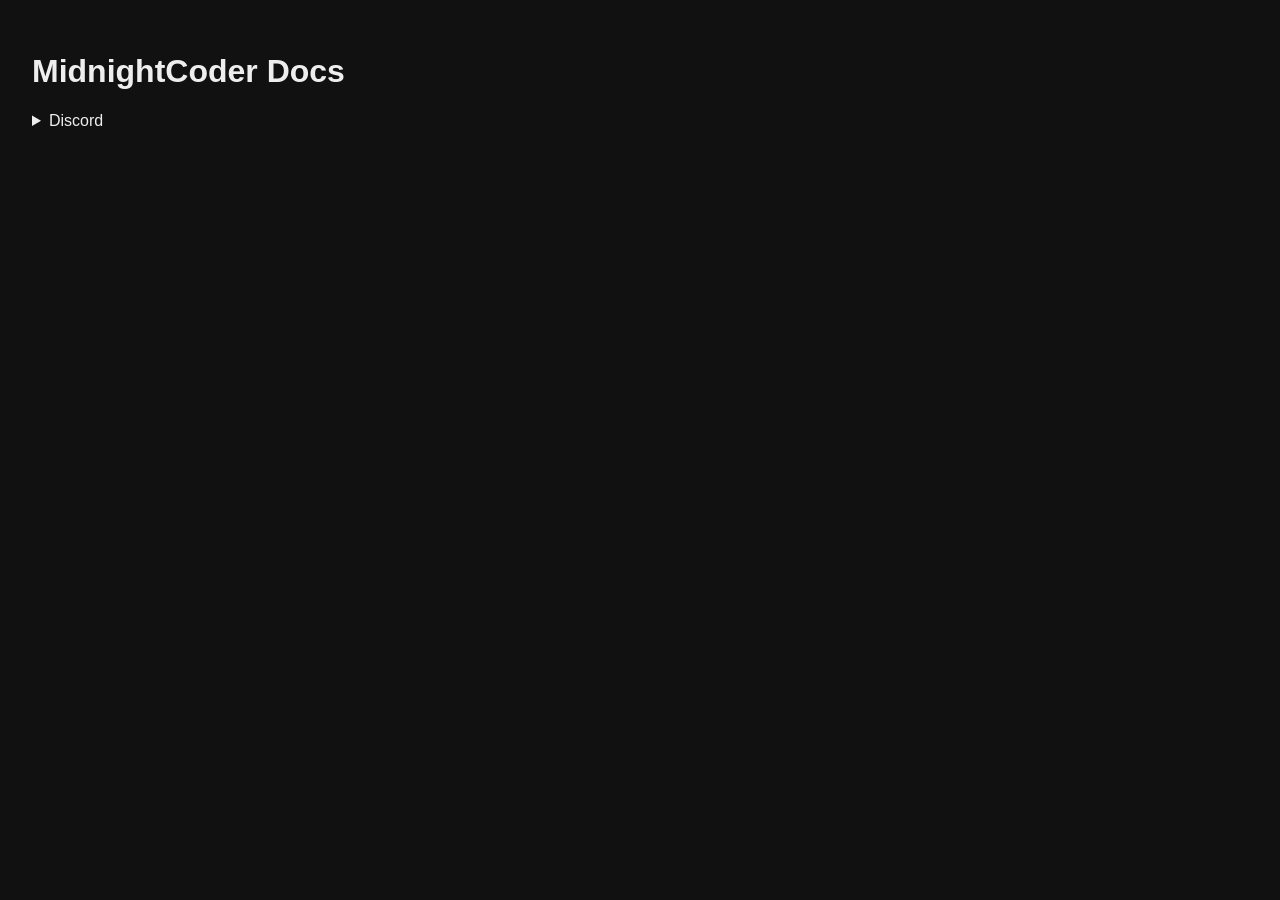
==== index.html @ e84885e2 "feat: cooking" ====
<!DOCTYPE html>
<html lang="en">
<head>
  <meta charset="UTF-8">
  <meta name="viewport" content="width=device-width, initial-scale=1.0">
  <title>MidnightCoder Docs</title>
  <link rel="stylesheet" href="style.css">
</head>
<body>
  <div id="elm"></div>
  <script src="elm.js"></script>
  <script>
    Elm.Main.init({ node: document.getElementById('elm') });
  </script>
</body>
</html>
---- style.css ----
* {
  box-sizing: border-box;
}

body {
  margin: 0;
  padding: 0;
  font-family: sans-serif;
  background: #111;
  color: #eee;
}

.page {
  padding: 2rem;
}

.h1 {
  background-color: #333;
  color: #000;
}
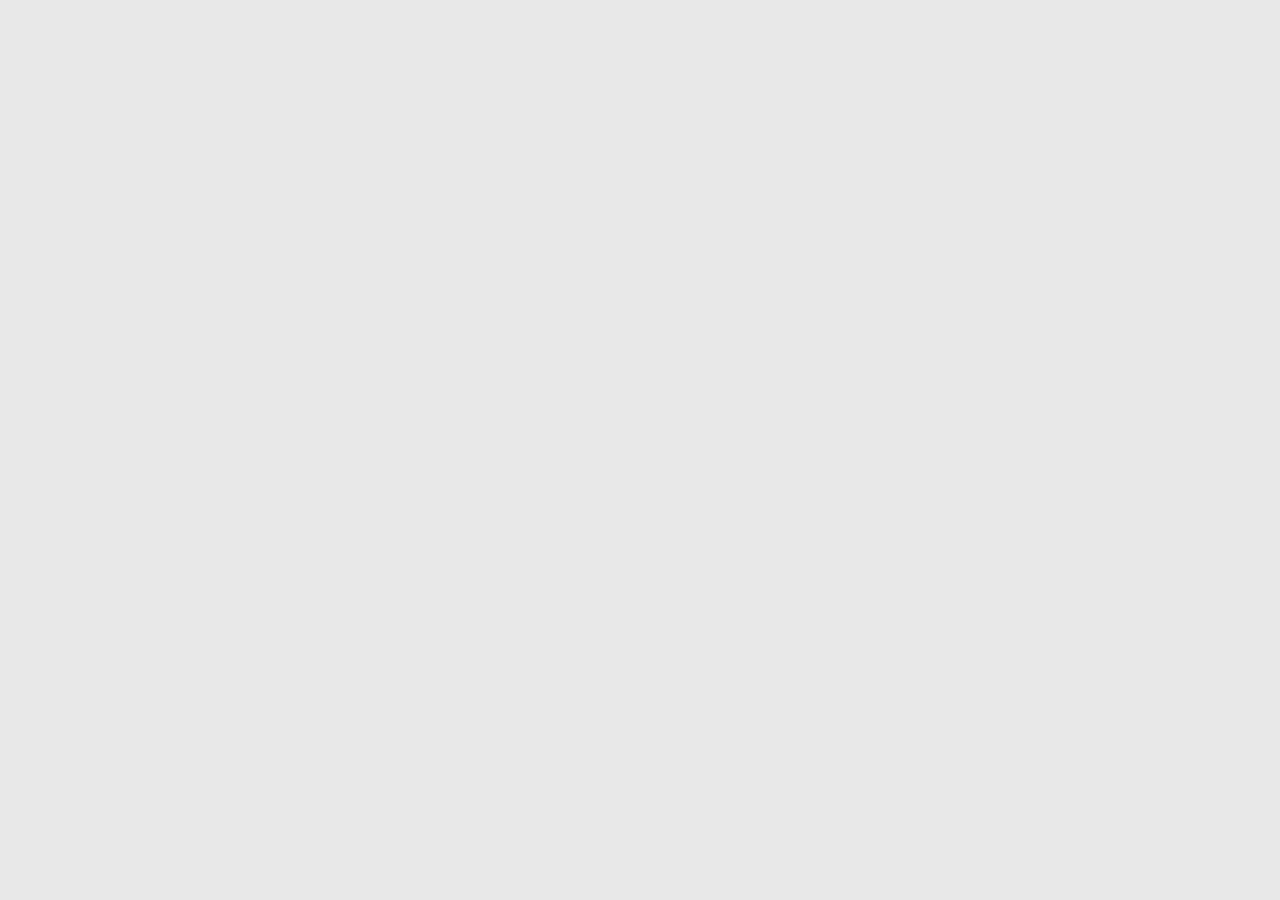
==== commit 7c9095d3: "feat: big change, created FE lib for elm" ====
--- a/index.html
+++ b/index.html
@@ -5,6 +5,10 @@
   <meta name="viewport" content="width=device-width, initial-scale=1.0">
   <title>MidnightCoder Docs</title>
   <link rel="stylesheet" href="style.css">
+  <link rel="stylesheet" href="midnight-ui/tokens.css">
+  <link rel="stylesheet" href="midnight-ui/Card/card.css">
+  <link rel="stylesheet" href="midnight-ui/Navbar/navbar.css">
+  <link rel="stylesheet" href="midnight-ui/Accordion/accordion.css">
 </head>
 <body>
   <div id="elm"></div>
--- a/style.css
+++ b/style.css
@@ -1,3 +1,11 @@
+:root {
+  --midnight-purple-color: rgba(40, 0, 60, 1);
+  --aurora-green-color: rgba(0, 234, 141, 0.5);
+  --custom-white: rgba(255, 255, 255, 0.5);
+  --black-background-color: rgba(0, 0, 0, 0.5);
+  --midnight-inner-card-background-color: rgba(105, 105, 105, 0.5);
+}
+
 * {
   box-sizing: border-box;
 }
@@ -6,15 +14,204 @@
   margin: 0;
   padding: 0;
   font-family: sans-serif;
-  background: #111;
+  background: rgba(210, 210, 210, 0.5);
   color: #eee;
-}
-
-.page {
+  width: 100%;
+}
+
+.homePage {
+  display: flex;
+  min-height: 100vh;
+  gap: 1rem;
+
+  & h1 {
+    color: black;
+  }
+
+  & > div {
+    display: flex;
+    flex-direction: column;
+    gap: 1rem;
+    width: 100%;
+  }
+}
+
+
+.accordion {
   padding: 2rem;
-}
-
-.h1 {
-  background-color: #333;
-  color: #000;
-}
+  display: flex;
+  flex-direction: column;
+  gap: 1rem;
+  border-radius: 10px;
+  width: 100%;
+
+  & details {
+    padding: 1rem;
+  }
+
+  & details:hover {
+    cursor: pointer;
+  }
+
+  & details > summary {
+    list-style: none;
+  }
+
+  & details > summary::-webkit-details-marker {
+    display: none;
+  }
+
+  & details::details-content {
+    opacity: 0;
+    height: 0;
+    overflow: hidden;
+
+    transition:
+      opacity .3s ease,
+      height .3s ease,
+      content-visibility .3s allow-discrete;
+  }
+
+  & details[open]::details-content {
+    opacity: 1;
+    height: auto;
+  }
+}
+
+.accordionLight {
+  background-color: #fff;
+  color: black;
+  box-shadow: 0px 1px 1px var(--black-background-color);
+  width: 100%;
+
+  & a {
+    color: black;
+  }
+}
+
+.accordionMidnight {
+  background-color: var(--midnight-purple-color);
+  color: white;
+  box-shadow: -10px 0px 1px -5px var(--aurora-green-color);
+  border: 1px solid var(--aurora-green-color);
+  width: 100%;
+  overflow: auto;
+
+  & div {
+    width: 100%;
+    height: 100%;
+    background-color: var(--midnight-inner-card-background-color);
+    padding: 12px;
+    border-radius: 10px;
+    height: 250px;
+  }
+
+  & a {
+    color: var(--aurora-green-color);
+  }
+}
+
+.accordionContainer {
+  display: flex;
+  width: 100%;
+  gap: 16px;
+  max-height: 300px;
+}
+
+.card {
+  background-color: var(--custom-white);
+  padding: 2rem;
+  border-radius: 10px;
+  color: black;
+  box-shadow: 0px 1px 1px rgba(0, 0, 0, 0.5);
+}
+
+
+.navbar {
+  background-color: var(--midnight-purple-color);
+  min-height: 100vh;
+  color: white;
+  padding: 1rem;
+
+  /* overflow:hidden clips the words while they shrink to width 0,
+     so nothing spills out of the rail during the slide. */
+  overflow: hidden;
+
+  /* THE SLIDE. Animate the rail's own max-width. "quick but smooth"
+     = a short duration (0.2s) + an easing curve (ease). */
+  transition: max-width 0.2s ease;
+
+  & button {
+    background-color: var(--midnight-purple-color);
+    padding: 0.5rem;
+    border-radius: 4px;
+    color: white;
+    border: 1px solid var(--aurora-green-color);
+  }
+
+  & button:hover {
+    cursor: pointer;
+    color: var(--aurora-green-color);
+  }
+}
+
+/* The two states live on the RAIL itself (class "navbar navbarOpen"),
+   so the width belongs here — not on the label. */
+.navbarOpen {
+  max-width: 200px;
+}
+
+.navbarClosed {
+  max-width: 80px;
+}
+
+/* The words. Fade them via opacity; the transition makes the fade smooth. */
+.navLabel {
+  white-space: nowrap; /* never wrap mid-slide */
+  transition: opacity 0.2s ease;
+}
+
+/* When the rail is collapsed, hide the words. Icons stay visible. */
+.navbarClosed .navLabel {
+  opacity: 0;
+}
+
+/* The list: kill default <ul> bullets + indent, stack items vertically. */
+.navItems {
+  list-style: none;   /* removes the • dots */
+  padding: 0;         /* <ul> ships with ~40px left padding by default */
+  margin: 1rem 0 0;
+  display: flex;
+  flex-direction: column;
+  gap: 0.25rem;
+}
+
+/* Each link: icon and word on ONE row, not stacked. */
+.navItems a {
+  display: flex;
+  align-items: center;    /* vertically center icon with word */
+  gap: 0.75rem;           /* space between icon and word */
+  padding: 0.5rem;
+  border-radius: 4px;
+  color: white;           /* kills the default blue link color */
+  text-decoration: none;  /* kills the underline */
+}
+
+.navItems a:hover {
+  color: var(--aurora-green-color);
+  background-color: rgba(255, 255, 255, 0.05);
+}
+
+/* Keep the icon from squashing when the rail is narrow. */
+.navIcon {
+  display: flex;
+  flex-shrink: 0;
+}
+
+
+.topHomePage {
+  display: flex;
+  flex-direction: column;
+  gap: 48px;
+  width: 100%;
+}
--- a/midnight-ui/tokens.css
+++ b/midnight-ui/tokens.css
@@ -0,0 +1,15 @@
+/* Shared designs for the Midnight Coder UI Library */
+:root {
+  --mc-purple: rgba(40, 0, 60, 1);
+  --mc-aurora: rgba(0, 234, 141, 0.5);
+  --mc-white: rgba(255, 255, 255, 0.5);
+  --mc-shadow: rgba(0, 0, 0, 0.5);
+  --mc-inner-card-bg: rgba(105, 105, 105, 0.5);
+}
+
+/* Minimal reset shared by all components. */
+*,
+*::before,
+*::after {
+  box-sizing: border-box;
+}
--- a/midnight-ui/Card/card.css
+++ b/midnight-ui/Card/card.css
@@ -0,0 +1,18 @@
+/* Midnight UI — Card. Requires tokens.css. */
+
+.mc-card {
+  padding: 2rem;
+  border-radius: 10px;
+  box-shadow: 0px 1px 1px var(--mc-shadow);
+}
+
+.mc-card--light {
+  background-color: var(--mc-white);
+  color: black;
+}
+
+.mc-card--midnight {
+  background-color: var(--mc-purple);
+  color: white;
+  border: 1px solid var(--mc-aurora);
+}
--- a/midnight-ui/Navbar/navbar.css
+++ b/midnight-ui/Navbar/navbar.css
@@ -0,0 +1,76 @@
+/* Midnight UI — Navbar. Requires tokens.css. */
+
+.mc-navbar {
+  display: flex;
+  flex-direction: column;
+  background-color: var(--mc-purple);
+  min-height: 100vh;
+  color: white;
+  padding: 1rem;
+
+  /* Clip the words while they shrink to width 0 during the slide. */
+  overflow: hidden;
+
+  /* The slide: quick (0.2s) + eased. */
+  transition: max-width 0.2s ease;
+}
+
+.mc-navbar--open {
+  max-width: 200px;
+}
+
+.mc-navbar--closed {
+  max-width: 80px;
+}
+
+.mc-navbar__toggle {
+  background-color: var(--mc-purple);
+  padding: 0.5rem;
+  border-radius: 4px;
+  color: white;
+  border: 1px solid var(--mc-aurora);
+}
+
+.mc-navbar__toggle:hover {
+  cursor: pointer;
+  color: var(--mc-aurora);
+}
+
+.mc-navbar__items {
+  list-style: none;
+  padding: 0;
+  margin: 1rem 0 0;
+  display: flex;
+  flex-direction: column;
+  gap: 0.25rem;
+}
+
+.mc-navbar__link {
+  display: flex;
+  align-items: center;
+  gap: 0.75rem;
+  padding: 0.5rem;
+  border-radius: 4px;
+  color: white;
+  text-decoration: none;
+}
+
+.mc-navbar__link:hover {
+  color: var(--mc-aurora);
+  background-color: rgba(255, 255, 255, 0.05);
+}
+
+.mc-navbar__label {
+  white-space: nowrap;
+  transition: opacity 0.2s ease;
+}
+
+/* Collapsed: fade the words out, keep the icons. */
+.mc-navbar--closed .mc-navbar__label {
+  opacity: 0;
+}
+
+.mc-navbar__icon {
+  display: flex;
+  flex-shrink: 0;
+}
--- a/midnight-ui/Accordion/accordion.css
+++ b/midnight-ui/Accordion/accordion.css
@@ -0,0 +1,65 @@
+/* Midnight UI — Accordion. Requires tokens.css. */
+
+.mc-accordion-group {
+  display: flex;
+  width: 100%;
+  gap: 16px;
+}
+
+.mc-accordion {
+  padding: 2rem;
+  border-radius: 10px;
+  width: 100%;
+}
+
+.mc-accordion details {
+  padding: 1rem;
+}
+
+.mc-accordion details:hover {
+  cursor: pointer;
+}
+
+.mc-accordion summary {
+  list-style: none;
+}
+
+.mc-accordion summary::-webkit-details-marker {
+  display: none;
+}
+
+.mc-accordion details::details-content {
+  opacity: 0;
+  height: 0;
+  overflow: hidden;
+  transition:
+    opacity 0.3s ease,
+    height 0.3s ease,
+    content-visibility 0.3s allow-discrete;
+}
+
+.mc-accordion details[open]::details-content {
+  opacity: 1;
+  height: auto;
+}
+
+.mc-accordion--light {
+  background-color: #fff;
+  color: black;
+  box-shadow: 0px 1px 1px var(--mc-shadow);
+}
+
+.mc-accordion--light a {
+  color: black;
+}
+
+.mc-accordion--midnight {
+  background-color: var(--mc-purple);
+  color: white;
+  box-shadow: -10px 0px 0px -5px var(--mc-aurora);
+  border: 1px solid var(--mc-aurora);
+}
+
+.mc-accordion--midnight a {
+  color: var(--mc-aurora);
+}
